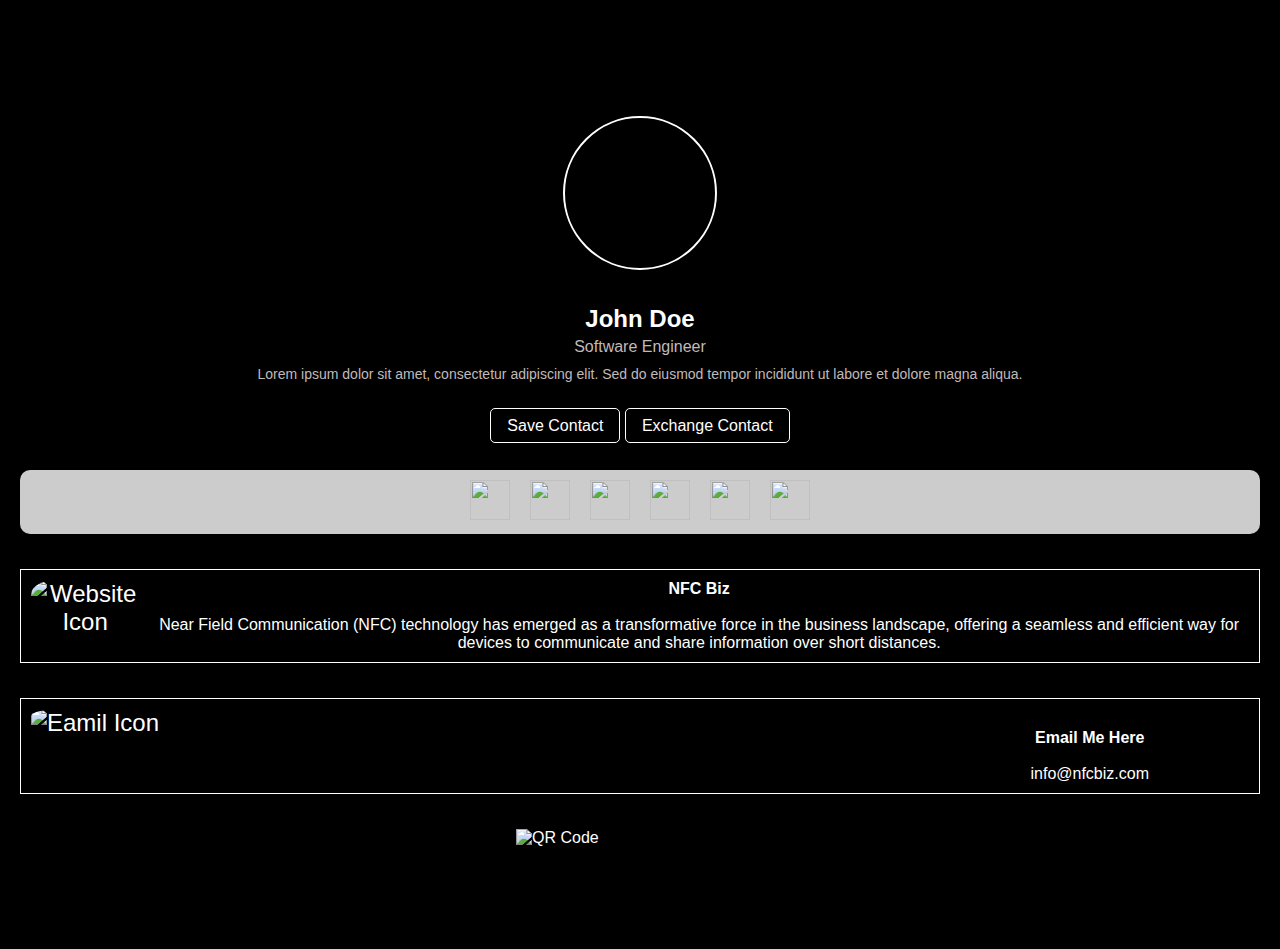
==== NFC Templates/Artboard1.html @ 2be7d972 "New Templates" ====
<!DOCTYPE html>
<html lang="en">

<head>
    <meta charset="UTF-8">
    <meta name="viewport" content="width=device-width, initial-scale=1">
    <title>Personal Profile</title>
    <link rel="stylesheet" href="https://cdnjs.cloudflare.com/ajax/libs/font-awesome/5.15.3/css/all.min.css">
    <style>
        body {
            margin: 0;
            padding: 0;
            font-family: Arial, sans-serif;
            background-color: #f8f9fa;
            /* Light gray background */
        }

        .cover {
            position: relative;
            height: 200px;
            background: url('https://placekitten.com/1200/400') no-repeat center center;
            background-size: cover;
        }

        .profile-pic {
            position: absolute;
            bottom: -70px;
            /* Adjusted to place it below the bottom line of the cover image */
            left: 50%;
            transform: translateX(-50%);
            border-radius: 50%;
            border: 2px solid white;
            overflow: hidden;
            background: url('https://placekitten.com/100/100') no-repeat center center;
            background-size: cover;
            width: 150px;
            height: 150px;
        }

        .info {
            text-align: center;
            padding: 20px;
            color: #fff;
            margin: 0 auto;
            border-radius: 8px;
            position: relative;
            top: 50px;
            margin-top: 35px;
            box-shadow: 0 4px 8px rgba(0, 0, 0, 0.1);
        }

        .name {
            font-size: 24px;
            font-weight: bold;
            margin-bottom: 5px;
        }

        .job-title {
            color: #c0baba;
            margin-bottom: 10px;
        }

        .about {
            font-size: 14px;
            color: #c0baba;
            margin-bottom: 20px;
        }

        .contact-buttons {
            display: flex;
            justify-content: space-around;
            margin-bottom: 20px;
            margin-top: 35px;

        }

        .contact-btn {
            background-color: black;
            color: white;
            border: 1px solid white;
            padding: 8px 16px;
            border-radius: 5px;
            text-decoration: none;
        }

        .buttonsContact a:hover {
            background-color: #f8f9fa;
            color: black;
        }

        .icon-container {
            text-align: center;
            display: flex;
            background-color: rgba(255, 255, 255, 0.8);
            margin-top: 35px;
            border-radius: 10px;
            backdrop-filter: blur(5px);
        }

        .icon {
            margin: 10px;
            color: inherit;
        }

        .website {
            display: flex;
            justify-content: center;
            padding: 10px;
            margin-top: 35px;
            border: 1px solid white;
        }

        .website-icon {
            margin-right: 10px;
            font-size: 24px;
        }

        .website-info {
            display: flex;
            flex-direction: column;
        }

        .website-name {
            font-weight: bold;
        }

        .email {
            display: flex;
            justify-content: center;
            padding: 10px;
            margin-top: 35px;
            border: 1px solid white;
        }

        .email-icon {
            /* margin-right: 10px; */
            font-size: 24px;
        }

        .email-info {
            display: flex;
            flex-direction: column;
        }

        .email-name {
            font-weight: bold;
        }
    </style>
</head>

<body style="background-color: black;">
    <div>

    
    <div class="cover">
        <div class="profile-pic"></div>
    </div>

    <div class="info">
        <div class="name">John Doe</div>
        <div class="job-title">Software Engineer</div>
        <div class="about">
            Lorem ipsum dolor sit amet, consectetur adipiscing elit. Sed do eiusmod tempor incididunt ut labore et
            dolore magna aliqua.
        </div>

        <div class="contact-buttons">
            <div class="row buttonsContact">
                <a href="#" class="contact-btn w-50 col-sm-6">Save Contact</a>
                <a href="#" class="contact-btn w-50 col-sm-6">Exchange Contact</a>
            </div>
        </div>

        <div class="icon-container" style="display: flex;  justify-content: center;">
            <div class="icon" ><img src="https://cdn2.iconfinder.com/data/icons/social-media-2285/512/1_Facebook_colored_svg_copy-128.png"  style=" height: 40px; width: 40px;" alt=""></div>
            <div class="icon" ><img src="https://cdn2.iconfinder.com/data/icons/social-media-2285/512/1_Linkedin_unofficial_colored_svg-128.png" alt="" style=" height: 40px; width: 40px;" ></div>
            <div class="icon" ><img src="https://cdn2.iconfinder.com/data/icons/social-media-2285/512/1_Tumblr2_colored_svg-128.png" alt="" style=" height: 40px; width: 40px;" ></div>
            <div class="icon" ><img src="https://cdn2.iconfinder.com/data/icons/social-media-2285/512/1_Twitter3_colored_svg-128.png" alt="" style=" height: 40px; width: 40px;" ></div>
            <div class="icon" ><img src="https://cdn2.iconfinder.com/data/icons/social-media-2285/512/1_Youtube_colored_svg-128.png" alt="" style=" height: 40px; width: 40px;" ></div>
            <div class="icon" ><img src="https://cdn2.iconfinder.com/data/icons/social-media-2285/512/1_Instagram_colored_svg_1-128.png" alt="" style=" height: 40px; width: 40px;" ></div>
        </div>

        <div class="website">
            <div class="website-icon"><img
                    src="https://www.simplilearn.com/ice9/free_resources_article_thumb/what_is_image_Processing.jpg"
                    alt="Website Icon" style="width: 150px; height: 150px; border-radius: 25%;"></div>
            <div class="website-info">
                <div class="website-name">NFC Biz</div><br>
                <div>
                    Near Field Communication (NFC) technology has emerged as a transformative force in the business
                    landscape, offering a seamless and efficient way for devices to communicate and share information
                    over short distances.</div>
            </div>
        </div>

        <div class="email" style="display: flex; justify-content: space-between;">
            <div class="email-icon"><img
                    src="https://cdn.pixabay.com/photo/2014/04/03/09/58/email-309491_640.png"
                    alt="Eamil Icon" style="width: 100px; height: 100px; border-radius: 25%;"></div>
            <div class="email-info" style="margin-right: 100px; margin-top: 20px;">
                <div class="email-name">Email Me Here</div><br>
                <div style="text-decoration: none;">
                    <a href="mailto:info@nfcbiz.com" style="text-decoration: none; color: white;">info@nfcbiz.com</a></div>
            </div>
        </div>

        <div class="qr-code" style="height: 100px; width: 100px; margin-top: 35px; display: flex; margin-left: 40%;">
            <img src="https://api.qrserver.com/v1/create-qr-code/?data=www.example.com" alt="QR Code" class="qr-img">
        </div>
    </div>

</body>

</html>
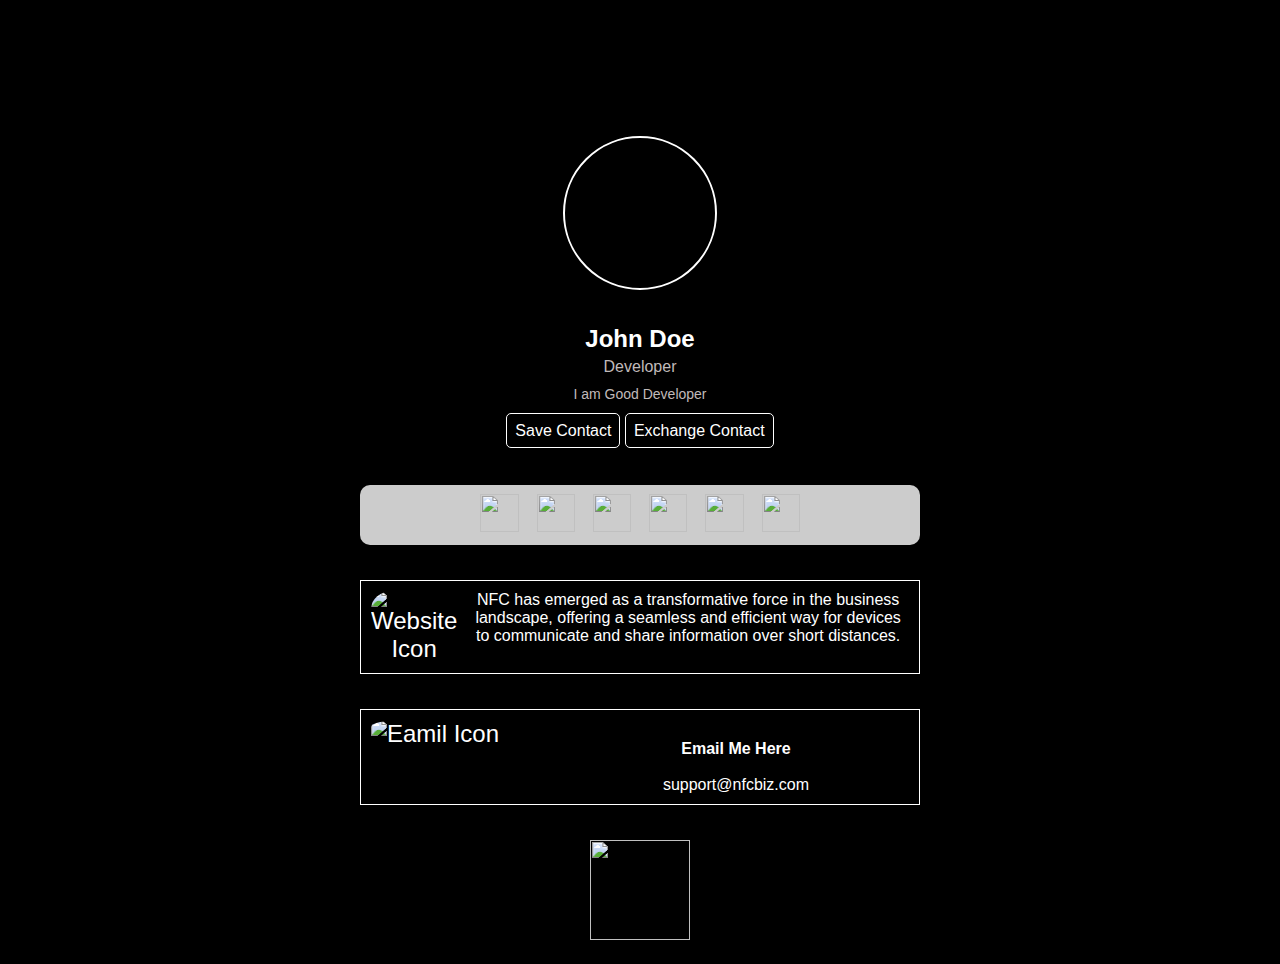
==== commit d8645f05: "Updated Artboard 1" ====
--- a/NFC Templates/Artboard1.html
+++ b/NFC Templates/Artboard1.html
@@ -18,20 +18,19 @@
         .cover {
             position: relative;
             height: 200px;
-            background: url('https://placekitten.com/1200/400') no-repeat center center;
+            background: url('') no-repeat center center;
             background-size: cover;
         }
 
         .profile-pic {
             position: absolute;
             bottom: -70px;
-            /* Adjusted to place it below the bottom line of the cover image */
             left: 50%;
             transform: translateX(-50%);
             border-radius: 50%;
             border: 2px solid white;
             overflow: hidden;
-            background: url('https://placekitten.com/100/100') no-repeat center center;
+            background: url('') no-repeat center center;
             background-size: cover;
             width: 150px;
             height: 150px;
@@ -67,23 +66,19 @@
         }
 
         .contact-buttons {
-            display: flex;
-            justify-content: space-around;
-            margin-bottom: 20px;
-            margin-top: 35px;
-
+            margin-top: 20px;
         }
 
         .contact-btn {
-            background-color: black;
+            background-color: transparent;
             color: white;
             border: 1px solid white;
-            padding: 8px 16px;
+            padding: 8px 8px;
             border-radius: 5px;
             text-decoration: none;
         }
 
-        .buttonsContact a:hover {
+        .contact-buttons a:hover {
             background-color: #f8f9fa;
             color: black;
         }
@@ -92,14 +87,19 @@
             text-align: center;
             display: flex;
             background-color: rgba(255, 255, 255, 0.8);
-            margin-top: 35px;
+            margin-top: 5vh;
             border-radius: 10px;
             backdrop-filter: blur(5px);
+            width: 100%;
+            margin-left: 0%;
+            display: flex;
+            justify-content: center;
         }
 
         .icon {
-            margin: 10px;
+            margin: 1vh;
             color: inherit;
+            cursor: pointer;
         }
 
         .website {
@@ -145,70 +145,145 @@
         .email-name {
             font-weight: bold;
         }
+        .container {
+            max-width: 600px;
+            margin: 0 auto;
+            padding: 20px;
+        }
     </style>
 </head>
 
 <body style="background-color: black;">
-    <div>
-
-    
-    <div class="cover">
-        <div class="profile-pic"></div>
-    </div>
-
-    <div class="info">
-        <div class="name">John Doe</div>
-        <div class="job-title">Software Engineer</div>
-        <div class="about">
-            Lorem ipsum dolor sit amet, consectetur adipiscing elit. Sed do eiusmod tempor incididunt ut labore et
-            dolore magna aliqua.
+    <div class="container">
+
+
+        <div class="cover">
+            <div class="profile-pic"></div>
         </div>
 
-        <div class="contact-buttons">
-            <div class="row buttonsContact">
-                <a href="#" class="contact-btn w-50 col-sm-6">Save Contact</a>
-                <a href="#" class="contact-btn w-50 col-sm-6">Exchange Contact</a>
-            </div>
-        </div>
-
-        <div class="icon-container" style="display: flex;  justify-content: center;">
-            <div class="icon" ><img src="https://cdn2.iconfinder.com/data/icons/social-media-2285/512/1_Facebook_colored_svg_copy-128.png"  style=" height: 40px; width: 40px;" alt=""></div>
-            <div class="icon" ><img src="https://cdn2.iconfinder.com/data/icons/social-media-2285/512/1_Linkedin_unofficial_colored_svg-128.png" alt="" style=" height: 40px; width: 40px;" ></div>
-            <div class="icon" ><img src="https://cdn2.iconfinder.com/data/icons/social-media-2285/512/1_Tumblr2_colored_svg-128.png" alt="" style=" height: 40px; width: 40px;" ></div>
-            <div class="icon" ><img src="https://cdn2.iconfinder.com/data/icons/social-media-2285/512/1_Twitter3_colored_svg-128.png" alt="" style=" height: 40px; width: 40px;" ></div>
-            <div class="icon" ><img src="https://cdn2.iconfinder.com/data/icons/social-media-2285/512/1_Youtube_colored_svg-128.png" alt="" style=" height: 40px; width: 40px;" ></div>
-            <div class="icon" ><img src="https://cdn2.iconfinder.com/data/icons/social-media-2285/512/1_Instagram_colored_svg_1-128.png" alt="" style=" height: 40px; width: 40px;" ></div>
-        </div>
-
-        <div class="website">
-            <div class="website-icon"><img
-                    src="https://www.simplilearn.com/ice9/free_resources_article_thumb/what_is_image_Processing.jpg"
-                    alt="Website Icon" style="width: 150px; height: 150px; border-radius: 25%;"></div>
-            <div class="website-info">
-                <div class="website-name">NFC Biz</div><br>
-                <div>
-                    Near Field Communication (NFC) technology has emerged as a transformative force in the business
-                    landscape, offering a seamless and efficient way for devices to communicate and share information
-                    over short distances.</div>
-            </div>
-        </div>
-
-        <div class="email" style="display: flex; justify-content: space-between;">
-            <div class="email-icon"><img
-                    src="https://cdn.pixabay.com/photo/2014/04/03/09/58/email-309491_640.png"
-                    alt="Eamil Icon" style="width: 100px; height: 100px; border-radius: 25%;"></div>
-            <div class="email-info" style="margin-right: 100px; margin-top: 20px;">
-                <div class="email-name">Email Me Here</div><br>
-                <div style="text-decoration: none;">
-                    <a href="mailto:info@nfcbiz.com" style="text-decoration: none; color: white;">info@nfcbiz.com</a></div>
-            </div>
-        </div>
-
-        <div class="qr-code" style="height: 100px; width: 100px; margin-top: 35px; display: flex; margin-left: 40%;">
-            <img src="https://api.qrserver.com/v1/create-qr-code/?data=www.example.com" alt="QR Code" class="qr-img">
+        <div class="info">
+            <div class="name"></div>
+            <div class="job-title"></div>
+            <div class="about">
+            </div>
+
+            <div class="contact-buttons">
+                <a href="#" class="contact-btn">Save Contact</a>
+                <a href="#" class="contact-btn">Exchange Contact</a>
+            </div>
+
+            <div class="icon-container">
+            </div>
+
+            <div class="website">
+                <div class="website-icon"><img alt="Website Icon"
+                        style="width: 150px; height: 150px; border-radius: 25%;" id="portfolioImage"></div>
+                <div class="website-info">
+                    <div class="website-name"></div><br>
+                    <div class="website-info"></div>
+                </div>
+            </div>
+
+            <div class="email" style="display: flex; justify-content: space-between;">
+                <div class="email-icon"><img src="https://cdn.pixabay.com/photo/2014/04/03/09/58/email-309491_640.png"
+                        alt="Eamil Icon" style="width: 100px; height: 100px; border-radius: 25%;"></div>
+                <div class="email-info" style="margin-right: 100px; margin-top: 20px;">
+                    <div class="email-name">Email Me Here</div><br>
+                    <div id="dynamicEmailLink" style="text-decoration: none; color: white;"></div>
+                </div>
+            </div>
+
+            <img id="qrCode" style="height: 100px; width: 100px; margin-top: 35px;">
         </div>
     </div>
 
+    <script>
+        const imageLinks = ["https://cdn2.iconfinder.com/data/icons/social-media-2285/512/1_Facebook_colored_svg_copy-128.png",
+            "https://cdn2.iconfinder.com/data/icons/social-media-2285/512/1_Linkedin_unofficial_colored_svg-128.png",
+            "https://cdn2.iconfinder.com/data/icons/social-media-2285/512/1_Tumblr2_colored_svg-128.png",
+            "https://cdn2.iconfinder.com/data/icons/social-media-2285/512/1_Twitter3_colored_svg-128.png",
+            "https://cdn2.iconfinder.com/data/icons/social-media-2285/512/1_Youtube_colored_svg-128.png",
+            "https://cdn2.iconfinder.com/data/icons/social-media-2285/512/1_Instagram_colored_svg_1-128.png"]
+
+        const infoIcons = ["fa-mobile-phone", "fa-whatsapp", "fa-envelope", "fa-globe", "fa-location-arrow"]
+
+        const profileData = {
+            coverPhotoLink: "https://images.inc.com/uploaded_files/image/1920x1080/getty_509107562_2000133320009280346_351827.jpg",
+            profilePicLink: "https://t3.ftcdn.net/jpg/02/43/12/34/360_F_243123463_zTooub557xEWABDLk0jJklDyLSGl2jrr.jpg",
+            name: "John Doe",
+            jobTitle: "Developer",
+            about: "I am Good Developer",
+
+            contactButtons: [
+                { vcfLink: "03323427787" },
+                { vcfLink: "03323427787" }
+            ],
+
+
+            productImage: "https://d3vpszern3jgjo.cloudfront.net/wp-content/uploads/2021/02/Best-free-portfolio-webiste-3.jpg",
+            productTitle: "NFC BIZ",
+            productAbout: "NFC has emerged as a transformative force in the business landscape, offering a seamless and efficient way for devices to communicate and share information over short distances.",
+
+            socialIcons: [
+                { link: "https://www.facebook.com/" },
+                { link: "https://www.linkedin.com/" },
+                { link: "https://www.tumblr.com/" },
+                { link: "https://twitter.com/" },
+                { link: "https://www.youtube.com/" },
+                { link: "https://www.instagram.com/" },
+            ],
+            emailAddress: 'support@nfcbiz.com',
+            qr: "https://placekitten.com/1200/1400",
+        };
+
+        document.querySelector('.cover').style.backgroundImage = `url('${profileData.coverPhotoLink}')`;
+        document.querySelector('.profile-pic').style.backgroundImage = `url('${profileData.profilePicLink}')`;
+
+        document.querySelector('.name').textContent = profileData.name;
+        document.querySelector('.job-title').textContent = profileData.jobTitle;
+        document.querySelector('.about').textContent = profileData.about;
+
+        const iconContainer = document.querySelector('.icon-container');
+        var i = 0;
+        profileData.socialIcons.forEach(icon => {
+
+            const img = document.createElement('img');
+            img.src = imageLinks[i];
+            i++;
+            img.alt = '';
+            img.style.height = '4.25vh';
+            img.style.width = '4.25vh';
+
+            const div = document.createElement('div');
+            div.classList.add('icon');
+            if (icon.link) {
+                div.onclick = function () {
+                    window.open(icon.link);
+                };
+            }
+
+            div.appendChild(img);
+            iconContainer.appendChild(div);
+        });
+
+        portfolioImage.src = profileData.productImage;
+        document.querySelector('.website-name').textContent = profileData.productTitle;
+        document.querySelector('.website-info').textContent = profileData.productAbout;
+
+        const emailAddress = profileData.emailAddress;
+        const emailLink = document.createElement('a');
+        emailLink.href = `mailto:${emailAddress}`;
+        emailLink.style.textDecoration = 'none';
+        emailLink.style.color = 'white';
+        emailLink.textContent = emailAddress;
+
+        const emailContainer = document.getElementById('dynamicEmailLink');
+        emailContainer.appendChild(emailLink);
+
+        qrCode.src = "https://api.qrserver.com/v1/create-qr-code/?data=" + profileData.qr;
+
+    </script>
+
 </body>
 
 </html>